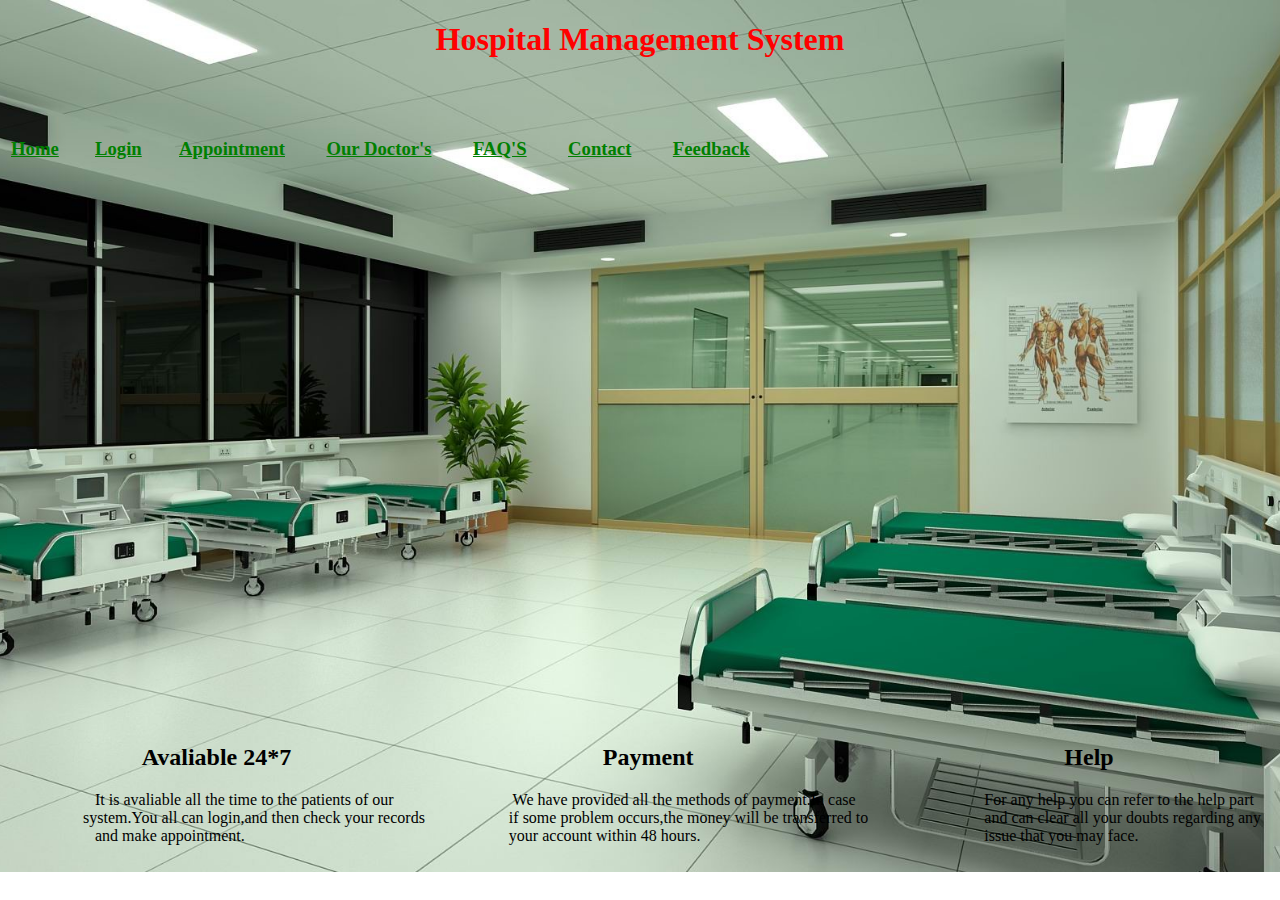
==== index.html @ a59bf1f0 "save" ====
﻿<!DOCTYPE html>
<html>
<head>
    <title>Home Page</title>
    <style>
        h1 {
            text-align: center;
            color: red;
            font-size: xx-large;
        }

        a:link {
            color: green;
        }

        a:visited {
            color: green;
        }

        a:hover {
            color: red;
        }

        a:active {
            color: yellow;
        }
    </style>
</head>
<body>
    <style>
        body {
            background-image: url('693812-vertical-hospital-wallpapers-1920x1080-for-4k-monitor.jpg');
            height: 100%;
            background-position: center;
            background-repeat: no-repeat;
            background-size: cover;
        }
    </style>
    <h1>Hospital Management System</h1>
    <table>
        <tr>
            <td><h3><a href="index.html">Home</a></h3>&nbsp;&nbsp;&nbsp;&nbsp;&emsp;&emsp;&emsp;&emsp;</td>&emsp;&emsp;
            <td><h3><a href="3.html">Login</a></h3>&nbsp;&nbsp;&nbsp;&nbsp;&emsp;&emsp;&emsp;&emsp;</td>&emsp;&emsp;
            <td><h3><a href="#">Appointment</a>&emsp;&emsp;</h3>&nbsp;&nbsp;&emsp;&emsp;&emsp;&emsp;&emsp;&emsp;</td>&emsp;&emsp;
            <td><h3><a href="#">Our Doctor's</a>&emsp;&emsp;</h3>&emsp;&emsp;&nbsp;&nbsp;&emsp;</td>&emsp;&emsp;
            <td><h3><a href="2.html">FAQ'S</a>&emsp;&emsp;</h3>&nbsp;&nbsp;&emsp;&emsp;&emsp;&emsp;</td>&emsp;&emsp;
            <td><h3><a href="#">Contact</a>&emsp;&emsp;</h3>&nbsp;&nbsp;&emsp;&emsp;&emsp;&emsp;</td>&emsp;&emsp;
            <td>&emsp;<h3><a href="4.html">Feedback</a></h3><br>&nbsp;&nbsp;&emsp;&emsp;&emsp;&emsp;</td>&emsp;&emsp;
        </tr>
    </table><br><br><br><br><br><br><br><br><br><br><br><br><br><br><br><br><br><br><br><br><br><br><br><br><br><br><br><br>
    <table>
        <tr>
            <td>
                <div>
                    <h2> &emsp; &emsp;&emsp;&emsp;&emsp; Avaliable 24*7</h2>
                    <p>
                        &emsp; &emsp;&emsp;&emsp;&emsp;It is avaliable all the time to the patients of our <br>
                        &emsp; &emsp; &emsp;&emsp;system.You all can login,and then check your records <br>
                        &emsp; &emsp;&emsp;&emsp;&emsp;and make appointment.
                    </p>
                </div>
            </td>
            <td>
                <div>
                    <h2>&emsp;&emsp;&emsp;&emsp;&emsp;&emsp;&emsp; Payment</h2>
                    <p>
                        &emsp;&emsp;&emsp;&emsp;&emsp; We have provided all the methods of payment.In case<br>
                        &emsp;&emsp;&emsp;&emsp;&emsp;if some problem occurs,the money will be transferred to<br>
                        &emsp;&emsp;&emsp;&emsp;&emsp;your account within 48 hours.
                    </p>
                </div>
            </td>
            <td>
                <div>
                    <h2>&emsp;&emsp;&emsp;&emsp;&emsp;&emsp;&emsp;&emsp;Help</h2>
                    <p>
                        &emsp;&emsp;&emsp;&emsp;&emsp;&emsp;&emsp;For any help you can refer to the help part<br>
                        &emsp;&emsp;&emsp;&emsp;&emsp;&emsp;&emsp;and can clear all your doubts regarding any<br>
                        &emsp;&emsp;&emsp;&emsp;&emsp;&emsp;&emsp;issue that you may face.
                    </p>
                </div>
            </td>
        </tr>
    </table>
</body>

</html>
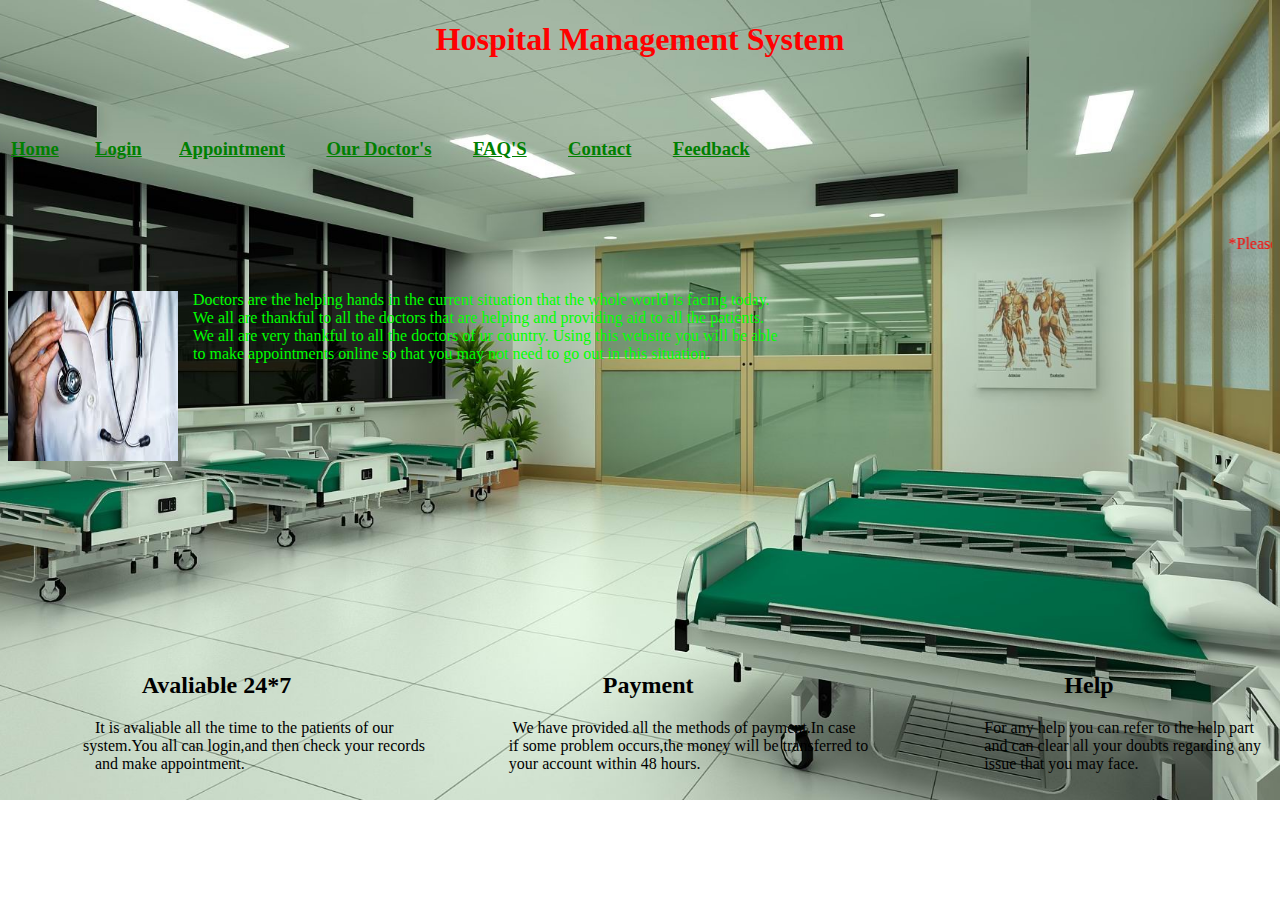
==== commit 2050d4ea: "Applied Css" ====
--- a/index.html
+++ b/index.html
@@ -1,5 +1,6 @@
 ﻿<!DOCTYPE html>
 <html>
+<meta name="viewport" content="width=device-width, initial-scale=1.0" />
 <head>
     <title>Home Page</title>
     <style>
@@ -24,30 +25,57 @@
         a:active {
             color: yellow;
         }
+
+        img {
+            float: left;
+        }
+
+        color {
+            color: #00ff00;
+        }
+
+        color1 {
+            color: red;
+        }
     </style>
 </head>
 <body>
-    <style>
-        body {
-            background-image: url('693812-vertical-hospital-wallpapers-1920x1080-for-4k-monitor.jpg');
-            height: 100%;
-            background-position: center;
-            background-repeat: no-repeat;
-            background-size: cover;
-        }
-    </style>
-    <h1>Hospital Management System</h1>
-    <table>
-        <tr>
-            <td><h3><a href="index.html">Home</a></h3>&nbsp;&nbsp;&nbsp;&nbsp;&emsp;&emsp;&emsp;&emsp;</td>&emsp;&emsp;
-            <td><h3><a href="3.html">Login</a></h3>&nbsp;&nbsp;&nbsp;&nbsp;&emsp;&emsp;&emsp;&emsp;</td>&emsp;&emsp;
-            <td><h3><a href="#">Appointment</a>&emsp;&emsp;</h3>&nbsp;&nbsp;&emsp;&emsp;&emsp;&emsp;&emsp;&emsp;</td>&emsp;&emsp;
-            <td><h3><a href="#">Our Doctor's</a>&emsp;&emsp;</h3>&emsp;&emsp;&nbsp;&nbsp;&emsp;</td>&emsp;&emsp;
-            <td><h3><a href="2.html">FAQ'S</a>&emsp;&emsp;</h3>&nbsp;&nbsp;&emsp;&emsp;&emsp;&emsp;</td>&emsp;&emsp;
-            <td><h3><a href="#">Contact</a>&emsp;&emsp;</h3>&nbsp;&nbsp;&emsp;&emsp;&emsp;&emsp;</td>&emsp;&emsp;
-            <td>&emsp;<h3><a href="4.html">Feedback</a></h3><br>&nbsp;&nbsp;&emsp;&emsp;&emsp;&emsp;</td>&emsp;&emsp;
-        </tr>
-    </table><br><br><br><br><br><br><br><br><br><br><br><br><br><br><br><br><br><br><br><br><br><br><br><br><br><br><br><br>
+        <style>
+            body {
+                background-image: url('693812-vertical-hospital-wallpapers-1920x1080-for-4k-monitor.jpg');
+                height: 100%;
+                background-position: center;
+                background-repeat: no-repeat;
+                background-size: cover;
+            }
+        </style>
+        <h1>Hospital Management System</h1>
+        <table>
+            <tr>
+                <td><h3><a href="index.html">Home</a></h3>&nbsp;&nbsp;&nbsp;&nbsp;&emsp;&emsp;&emsp;&emsp;</td>&emsp;&emsp;
+                <td><h3><a href="3.html">Login</a></h3>&nbsp;&nbsp;&nbsp;&nbsp;&emsp;&emsp;&emsp;&emsp;</td>&emsp;&emsp;
+                <td><h3><a href="#">Appointment</a>&emsp;&emsp;</h3>&nbsp;&nbsp;&emsp;&emsp;&emsp;&emsp;&emsp;&emsp;</td>&emsp;&emsp;
+                <td><h3><a href="#">Our Doctor's</a>&emsp;&emsp;</h3>&emsp;&emsp;&nbsp;&nbsp;&emsp;</td>&emsp;&emsp;
+                <td><h3><a href="2.html">FAQ'S</a>&emsp;&emsp;</h3>&nbsp;&nbsp;&emsp;&emsp;&emsp;&emsp;</td>&emsp;&emsp;
+                <td><h3><a href="#">Contact</a>&emsp;&emsp;</h3>&nbsp;&nbsp;&emsp;&emsp;&emsp;&emsp;</td>&emsp;&emsp;
+                <td>&emsp;<h3><a href="4.html">Feedback</a></h3><br>&nbsp;&nbsp;&emsp;&emsp;&emsp;&emsp;</td>&emsp;&emsp;
+            </tr>
+        </table><br>
+        <marquee>
+            <color1>
+                *Please stay in the house till everything gets normal.If you have very important work to do then and then only go out with wearing mask properly*
+            </color1>
+        </marquee>
+        <br><br>
+        <p>
+            <img src="download.jpg" alt="Doctor" style="width:170px; height:170px; margin-right:15px;" />
+            <color>
+                Doctors are the helping hands in the current situation that the whole world is facing today.<br>We all are thankful to all
+                the doctors that are helping and providing aid to all the patients.<br>We all are very thankful to all the doctors of ur country. Using this
+                website you will be able <br>to make appointments online so that you may not need to go out in this situation.
+            </color>
+            </p>
+        <br><br><br><br><br><br><br><br><br><br><br><br><br><br><br>
     <table>
         <tr>
             <td>
@@ -82,6 +110,7 @@
             </td>
         </tr>
     </table>
+
 </body>
 
 </html>
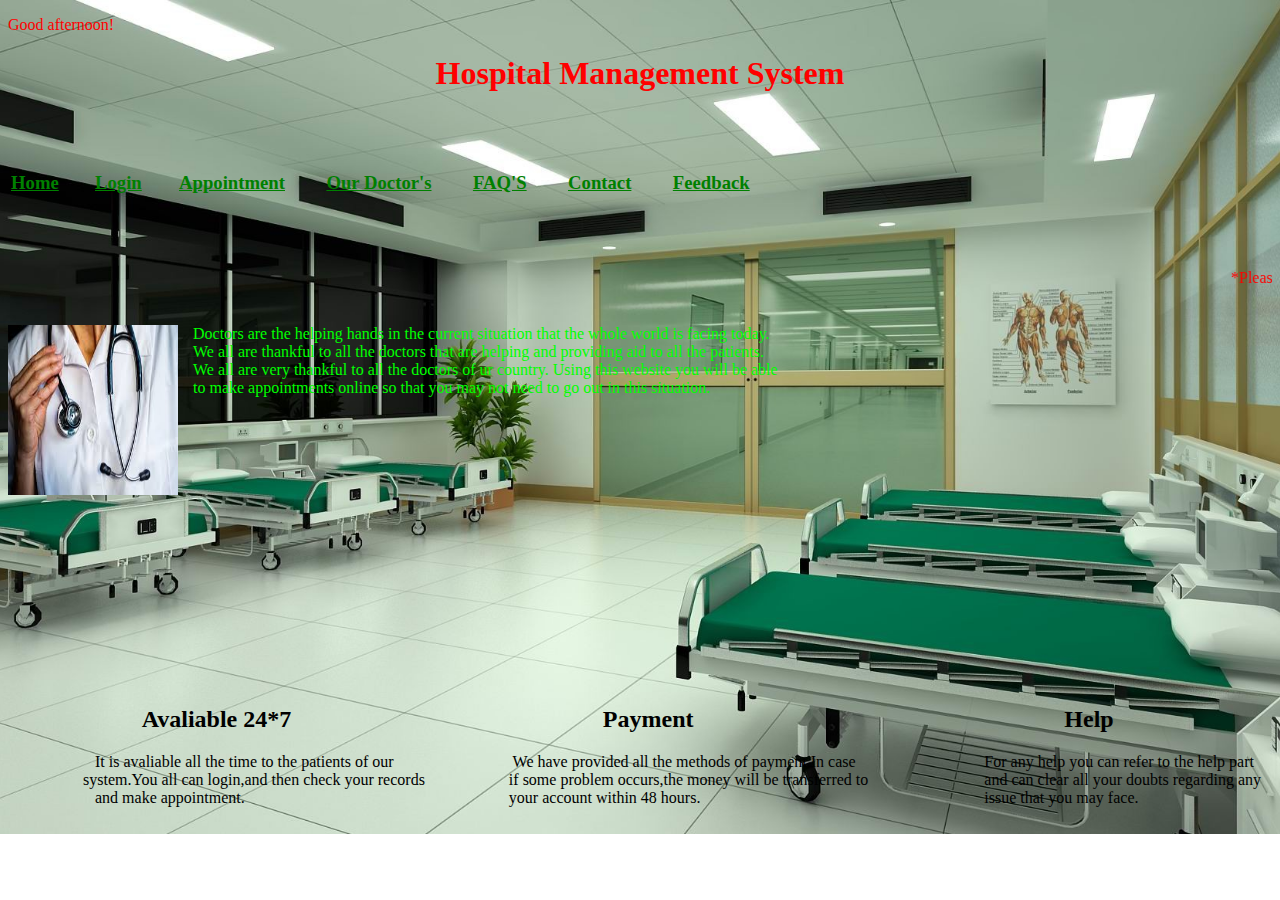
==== commit f643d1a4: "Javascript" ====
--- a/index.html
+++ b/index.html
@@ -37,45 +37,82 @@
         color1 {
             color: red;
         }
+
     </style>
 </head>
 <body>
-        <style>
-            body {
-                background-image: url('693812-vertical-hospital-wallpapers-1920x1080-for-4k-monitor.jpg');
-                height: 100%;
-                background-position: center;
-                background-repeat: no-repeat;
-                background-size: cover;
-            }
-        </style>
-        <h1>Hospital Management System</h1>
-        <table>
-            <tr>
-                <td><h3><a href="index.html">Home</a></h3>&nbsp;&nbsp;&nbsp;&nbsp;&emsp;&emsp;&emsp;&emsp;</td>&emsp;&emsp;
-                <td><h3><a href="3.html">Login</a></h3>&nbsp;&nbsp;&nbsp;&nbsp;&emsp;&emsp;&emsp;&emsp;</td>&emsp;&emsp;
-                <td><h3><a href="#">Appointment</a>&emsp;&emsp;</h3>&nbsp;&nbsp;&emsp;&emsp;&emsp;&emsp;&emsp;&emsp;</td>&emsp;&emsp;
-                <td><h3><a href="#">Our Doctor's</a>&emsp;&emsp;</h3>&emsp;&emsp;&nbsp;&nbsp;&emsp;</td>&emsp;&emsp;
-                <td><h3><a href="2.html">FAQ'S</a>&emsp;&emsp;</h3>&nbsp;&nbsp;&emsp;&emsp;&emsp;&emsp;</td>&emsp;&emsp;
-                <td><h3><a href="#">Contact</a>&emsp;&emsp;</h3>&nbsp;&nbsp;&emsp;&emsp;&emsp;&emsp;</td>&emsp;&emsp;
-                <td>&emsp;<h3><a href="4.html">Feedback</a></h3><br>&nbsp;&nbsp;&emsp;&emsp;&emsp;&emsp;</td>&emsp;&emsp;
-            </tr>
-        </table><br>
-        <marquee>
-            <color1>
-                *Please stay in the house till everything gets normal.If you have very important work to do then and then only go out with wearing mask properly*
-            </color1>
-        </marquee>
-        <br><br>
-        <p>
-            <img src="download.jpg" alt="Doctor" style="width:170px; height:170px; margin-right:15px;" />
-            <color>
-                Doctors are the helping hands in the current situation that the whole world is facing today.<br>We all are thankful to all
-                the doctors that are helping and providing aid to all the patients.<br>We all are very thankful to all the doctors of ur country. Using this
-                website you will be able <br>to make appointments online so that you may not need to go out in this situation.
-            </color>
-            </p>
-        <br><br><br><br><br><br><br><br><br><br><br><br><br><br><br>
+    <p id="col-1" style="color:red"></p>
+    <p id="clock" style="color:red"></p>
+
+    <script>  
+        var today = new Date();
+        var hourNow = today.getHours();
+        var greeting;
+        if (hourNow < 12) {
+            greeting = "Good Morning";
+            icon = "coffee";
+        }
+        else if (hourNow < 20) {
+            greeting = 'Good afternoon!';
+            icon = "sun-o";
+        }
+        else if (hourNow < 24) {
+            greeting = "Good evening"
+            icon = "moon-o";
+        }
+        else {
+            greeting = "Welcome";
+        }
+
+        alert(document.getElementById("col-1").innerHTML = greeting);
+
+
+
+        var myVar = setInterval(myTimer, 1000);
+
+        function myTimer() {
+            var d = new Date();
+            document.getElementById("clock").innerHTML = d.toLocaleTimeString();
+        }
+
+    </script>
+
+    <style>
+        body {
+            background-image: url('693812-vertical-hospital-wallpapers-1920x1080-for-4k-monitor.jpg');
+            height: 100%;
+            background-position: center;
+            background-repeat: no-repeat;
+            background-size: cover;
+        }
+    </style>
+    <h1>Hospital Management System</h1>
+    <table>
+        <tr>
+            <td><h3><a href="index.html">Home</a></h3>&nbsp;&nbsp;&nbsp;&nbsp;&emsp;&emsp;&emsp;&emsp;</td>&emsp;&emsp;
+            <td><h3><a href="3.html">Login</a></h3>&nbsp;&nbsp;&nbsp;&nbsp;&emsp;&emsp;&emsp;&emsp;</td>&emsp;&emsp;
+            <td><h3><a href="#">Appointment</a>&emsp;&emsp;</h3>&nbsp;&nbsp;&emsp;&emsp;&emsp;&emsp;&emsp;&emsp;</td>&emsp;&emsp;
+            <td><h3><a href="#">Our Doctor's</a>&emsp;&emsp;</h3>&emsp;&emsp;&nbsp;&nbsp;&emsp;</td>&emsp;&emsp;
+            <td><h3><a href="2.html">FAQ'S</a>&emsp;&emsp;</h3>&nbsp;&nbsp;&emsp;&emsp;&emsp;&emsp;</td>&emsp;&emsp;
+            <td><h3><a href="#">Contact</a>&emsp;&emsp;</h3>&nbsp;&nbsp;&emsp;&emsp;&emsp;&emsp;</td>&emsp;&emsp;
+            <td>&emsp;<h3><a href="4.html">Feedback</a></h3><br>&nbsp;&nbsp;&emsp;&emsp;&emsp;&emsp;</td>&emsp;&emsp;
+        </tr>
+    </table><br>
+    <marquee>
+        <color1>
+            *Please stay in the house till everything gets normal.If you have very important work to do then and then only go out with wearing mask properly*
+        </color1>
+    </marquee>
+    <br><br>
+    <p>
+        <img src="download.jpg" alt="Doctor" style="width:170px; height:170px; margin-right:15px;" />
+        <color>
+            Doctors are the helping hands in the current situation that the whole world is facing today.<br>We all are thankful to all
+            the doctors that are helping and providing aid to all the patients.<br>We all are very thankful to all the doctors of ur country. Using this
+            website you will be able <br>to make appointments online so that you may not need to go out in this situation.
+        </color>
+    </p>
+    <br><br><br><br><br><br><br><br><br><br><br><br><br><br><br>
     <table>
         <tr>
             <td>
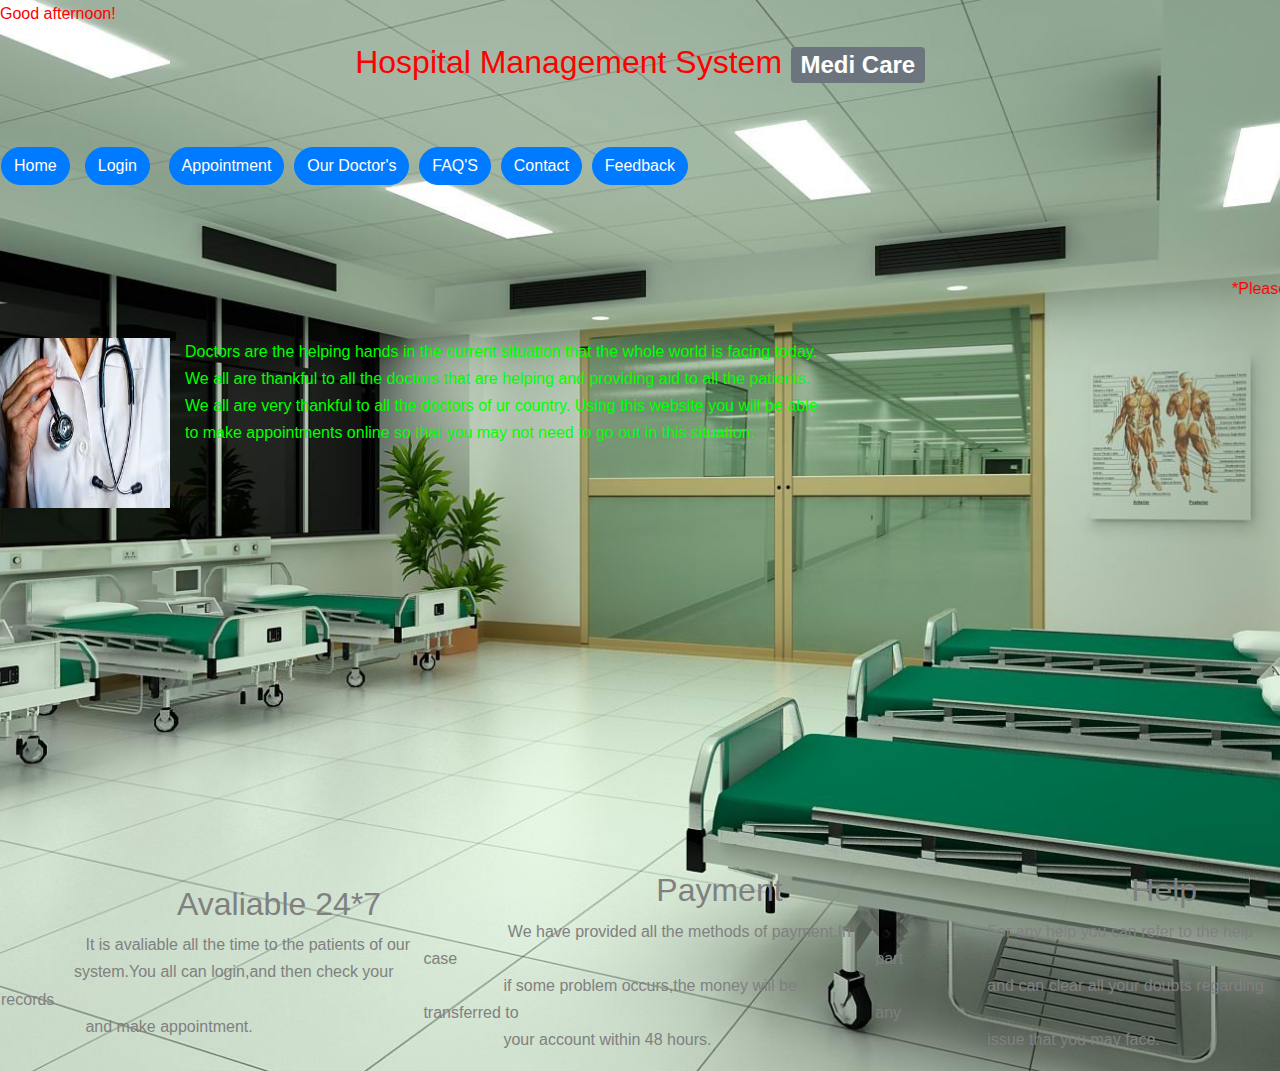
==== commit de9fae0f: "bootstrap" ====
--- a/index.html
+++ b/index.html
@@ -1,7 +1,10 @@
 ﻿<!DOCTYPE html>
 <html>
-<meta name="viewport" content="width=device-width, initial-scale=1.0" />
 <head>
+    <meta charset="utf-8" />
+    <meta name="viewport" content="width=device-width" , initial-scale="1.0" />
+    <link rel="stylesheet" href="css/bootstrap.min.css" />
+    <link rel="stylesheet" href="css/style.css" />
     <title>Home Page</title>
     <style>
         h1 {
@@ -11,11 +14,11 @@
         }
 
         a:link {
-            color: green;
+            color: white;
         }
 
         a:visited {
-            color: green;
+            color: white;
         }
 
         a:hover {
@@ -37,7 +40,6 @@
         color1 {
             color: red;
         }
-
     </style>
 </head>
 <body>
@@ -86,16 +88,18 @@
             background-size: cover;
         }
     </style>
-    <h1>Hospital Management System</h1>
+    <h1>
+        Hospital Management System <span class="badge badge-secondary">Medi Care</span>
+    </h1>
     <table>
         <tr>
-            <td><h3><a href="index.html">Home</a></h3>&nbsp;&nbsp;&nbsp;&nbsp;&emsp;&emsp;&emsp;&emsp;</td>&emsp;&emsp;
-            <td><h3><a href="3.html">Login</a></h3>&nbsp;&nbsp;&nbsp;&nbsp;&emsp;&emsp;&emsp;&emsp;</td>&emsp;&emsp;
-            <td><h3><a href="#">Appointment</a>&emsp;&emsp;</h3>&nbsp;&nbsp;&emsp;&emsp;&emsp;&emsp;&emsp;&emsp;</td>&emsp;&emsp;
-            <td><h3><a href="#">Our Doctor's</a>&emsp;&emsp;</h3>&emsp;&emsp;&nbsp;&nbsp;&emsp;</td>&emsp;&emsp;
-            <td><h3><a href="2.html">FAQ'S</a>&emsp;&emsp;</h3>&nbsp;&nbsp;&emsp;&emsp;&emsp;&emsp;</td>&emsp;&emsp;
-            <td><h3><a href="#">Contact</a>&emsp;&emsp;</h3>&nbsp;&nbsp;&emsp;&emsp;&emsp;&emsp;</td>&emsp;&emsp;
-            <td>&emsp;<h3><a href="4.html">Feedback</a></h3><br>&nbsp;&nbsp;&emsp;&emsp;&emsp;&emsp;</td>&emsp;&emsp;
+            <td><h3><a class="btn btn-primary" href="index.html" role="button">Home</a></h3>&nbsp;&nbsp;&nbsp;&nbsp;&emsp;&emsp;&emsp;&emsp;</td>&emsp;
+            <td><h3><a class="btn btn-primary" href="3.html" role="button">Login</a></h3>&nbsp;&nbsp;&nbsp;&nbsp;&emsp;&emsp;&emsp;&emsp;</td>&emsp;
+            <td><h3><a class="btn btn-primary" href="#" role="button">Appointment</a>&nbsp;</h3>&nbsp;&nbsp;&emsp;&emsp;&emsp;&emsp;&emsp;&emsp;</td>&emsp;
+            <td><h3><a class="btn btn-primary" href="#" role="button">Our Doctor's</a>&nbsp;</h3>&emsp;&emsp;&nbsp;&nbsp;&emsp;</td>&emsp;
+            <td><h3><a class="btn btn-primary" href="2.html" role="button">FAQ'S</a>&nbsp;</h3>&nbsp;&nbsp;&emsp;&emsp;&emsp;&emsp;</td>&emsp;
+            <td><h3><a class="btn btn-primary" href="#" role="button">Contact</a>&nbsp;</h3>&nbsp;&nbsp;&emsp;&emsp;&emsp;&emsp;</td>&emsp;
+            <td>&emsp;<h3><a class="btn btn-primary" href="4.html" role="button">Feedback</a></h3><br>&nbsp;&nbsp;&emsp;&emsp;&emsp;&emsp;</td>&emsp;
         </tr>
     </table><br>
     <marquee>
--- a/css/style.css
+++ b/css/style.css
@@ -0,0 +1,2 @@
+body{line-height:1.7;color:gray;font-weight:400;font-size:1rem;background:#FFFFFF}::-moz-selection{background:#000;color:#fff}::selection{background:#000;color:#fff}a{-webkit-transition:.3s all ease;-o-transition:.3s all ease;transition:.3s all ease}a:hover{text-decoration:none}.h1,.h2,.h3,.h4,.h5,h1,h2,h3,h4,h5{font-family:"Oswald", arial, sans-serif}.border-2{border-width:2px}.text-black{color:#000!important}.bg-black{background:#000!important}.color-black-opacity-5{color:rgba(0, 0, 0, 0.5)}.color-white-opacity-5{color:rgba(255, 255, 255, 0.5)}.site-wrap:before{display:none;-webkit-transition:.3s all ease-in-out;-o-transition:.3s all ease-in-out;transition:.3s all ease-in-out;background:rgba(0, 0, 0, 0.6);content:"";position:absolute;z-index:2000;top:0;left:0;right:0;bottom:0;opacity:0;visibility:hidden}.offcanvas-menu .site-wrap{height:100%;width:100%;z-index:2}.offcanvas-menu .site-wrap:before{opacity:1;visibility:visible}.btn{border-radius:30px}.btn:active,.btn:focus,.btn:hover{outline:none;-webkit-box-shadow:none!important;box-shadow:none!important}.btn.btn-black{color:#fff;background-color:#000}.btn.btn-black:hover{color:#000;background-color:#fff}.btn.btn-outline-white{border:2px solid #fff}.btn.btn-outline-white:hover{background:#fff;color:#df0e62!important}.btn.btn-md{padding:15px 30px;font-size:14px;font-weight:bold;text-transform:uppercase;letter-spacing:.1em}.line-height-1{line-height:1!important}.bg-black{background:#000}.form-control{border:none;border-bottom:2px solid gray;border-radius:0;background:none;color:#fff;padding-left:0;padding-right:0}.form-control:active,.form-control:focus{color:#fff;background:none;-webkit-box-shadow:none;box-shadow:none;outline:none;border-color:#fff}.site-section{padding:2.5em 0}@media (min-width:768px){.site-section{padding:5em 0}}.site-section.site-section-sm{padding:4em 0}.site-section-heading{padding-bottom:20px;margin-bottom:50px;position:relative;font-size:2.5rem}@media (min-width:768px){.site-section-heading{font-size:4rem}}.site-section-heading:after{content:"";left:0%;bottom:0;position:absolute;width:100px;height:3px;background:#df0e62}.site-section-heading.text-center:after{content:"";-webkit-transform:translateX(-50%);-ms-transform:translateX(-50%);transform:translateX(-50%);content:"";left:50%;bottom:0;position:absolute;width:100px;height:3px;background:#df0e62}.border-top{border-top:1px solid #edf0f5!important}.site-footer{padding:4em 0;background:#333333}@media (min-width:768px){.site-footer{padding:8em 0}}.site-footer .border-top{border-top:1px solid rgba(255, 255, 255, 0.1)!important}.site-footer p{color:#737373}.site-footer h2,.site-footer h3,.site-footer h4,.site-footer h5{color:#fff}.site-footer a{color:#999999}.site-footer a:hover{color:white}.site-footer ul li{margin-bottom:10px}.site-footer .footer-heading{font-size:16px;color:#fff}.bg-text-line{display:inline;background:#000;-webkit-box-shadow:20px 0 0 #000, -20px 0 0 #000;box-shadow:20px 0 0 #000, -20px 0 0 #000}.text-white-opacity-05{color:rgba(255, 255, 255, 0.5)}.text-black-opacity-05{color:rgba(0, 0, 0, 0.5)}.hover-bg-enlarge{overflow:hidden;position:relative}@media (max-width:991.98px){.hover-bg-enlarge{height:auto!important}}.hover-bg-enlarge>div{-webkit-transform:scale(1);-ms-transform:scale(1);transform:scale(1);-webkit-transition:.8s all ease-in-out;-o-transition:.8s all ease-in-out;transition:.8s all ease-in-out}.hover-bg-enlarge:active>div,.hover-bg-enlarge:focus>div,.hover-bg-enlarge:hover>div{-webkit-transform:scale(1.2);-ms-transform:scale(1.2);transform:scale(1.2)}@media (max-width:991.98px){.hover-bg-enlarge .bg-image-md-height{height:300px!important}}.bg-image{background-size:cover;background-position:center center;background-repeat:no-repeat;background-attachment:fixed}.bg-image.overlay{position:relative}.bg-image.overlay:after{position:absolute;content:"";top:0;left:0;right:0;bottom:0;z-index:0;width:100%;background:rgba(0, 0, 0, 0.7)}.bg-image>.container{position:relative;z-index:1}@media (max-width:991.98px){.img-md-fluid{max-width:100%}}@media (max-width:991.98px){.display-1,.display-3{font-size:3rem}}.play-single-big{width:90px;height:90px;display:inline-block;border:2px solid #fff;color:#fff!important;border-radius:50%;position:relative;-webkit-transition:.3s all ease-in-out;-o-transition:.3s all ease-in-out;transition:.3s all ease-in-out}.play-single-big>span{font-size:50px;position:absolute;top:50%;left:50%;-webkit-transform:translate(-40%, -50%);-ms-transform:translate(-40%, -50%);transform:translate(-40%, -50%)}.play-single-big:hover{width:120px;height:120px}.overlap-to-top{margin-top:-150px}.ul-check{margin-bottom:50px}.ul-check li{position:relative;padding-left:35px;margin-bottom:15px;line-height:1.5}.ul-check li:before{left:0;font-size:20px;top:-.3rem;font-family:"icomoon";content:"\e5ca";position:absolute}.ul-check.white li:before{color:#fff}.ul-check.success li:before{color:#8bc34a}.ul-check.primary li:before{color:#df0e62}.select-wrap,.wrap-icon{position:relative}.select-wrap .icon,.wrap-icon .icon{position:absolute;right:10px;top:50%;-webkit-transform:translateY(-50%);-ms-transform:translateY(-50%);transform:translateY(-50%);font-size:22px}.select-wrap select,.wrap-icon select{-webkit-appearance:none;-moz-appearance:none;appearance:none;width:100%}.top-bar{border-bottom:1px solid #e9ecef!important}.site-navbar{margin-bottom:0px;z-index:1999;position:relative;width:100%}.site-navbar.transparent{background:transparent}.site-navbar.absolute{position:absolute;top:0;left:0;width:100%}.site-navbar .site-logo{position:relative;left:0;top:-5px}.site-navbar .site-navigation.border-bottom{border-bottom:1px solid #f3f3f4!important}.site-navbar .site-navigation .site-menu{margin-bottom:0}.site-navbar .site-navigation .site-menu .active>a{color:#df0e62;display:inline-block;padding:5px 20px}.site-navbar .site-navigation .site-menu a{text-decoration:none!important;display:inline-block}.site-navbar .site-navigation .site-menu>li{display:inline-block}.site-navbar .site-navigation .site-menu>li>a{padding:5px 10px;color:#fff;display:inline-block;text-decoration:none!important}.site-navbar .site-navigation .site-menu>li>a:hover{color:#df0e62}.site-navbar .site-navigation .site-menu .has-children{position:relative}.site-navbar .site-navigation .site-menu .has-children>a{position:relative;padding-right:20px}.site-navbar .site-navigation .site-menu .has-children>a:before{position:absolute;content:"\e313";font-size:16px;top:50%;right:0;-webkit-transform:translateY(-50%);-ms-transform:translateY(-50%);transform:translateY(-50%);font-family:'icomoon'}.site-navbar .site-navigation .site-menu .has-children .dropdown{visibility:hidden;opacity:0;top:100%;position:absolute;text-align:left;border-top:2px solid #df0e62;-webkit-box-shadow:0 2px 10px -2px rgba(0, 0, 0, 0.1);box-shadow:0 2px 10px -2px rgba(0, 0, 0, 0.1);border-left:1px solid #edf0f5;border-right:1px solid #edf0f5;border-bottom:1px solid #edf0f5;padding:0px 0;margin-top:20px;margin-left:0px;background:#fff;-webkit-transition:0.2s 0s;-o-transition:0.2s 0s;transition:0.2s 0s}.site-navbar .site-navigation .site-menu .has-children .dropdown.arrow-top{position:absolute}.site-navbar .site-navigation .site-menu .has-children .dropdown.arrow-top:before{bottom:100%;left:20%;border:solid transparent;content:" ";height:0;width:0;position:absolute;pointer-events:none}.site-navbar .site-navigation .site-menu .has-children .dropdown.arrow-top:before{border-color:rgba(136, 183, 213, 0);border-bottom-color:#fff;border-width:10px;margin-left:-10px}.site-navbar .site-navigation .site-menu .has-children .dropdown a{text-transform:none;letter-spacing:normal;-webkit-transition:0s all;-o-transition:0s all;transition:0s all;color:#343a40}.site-navbar .site-navigation .site-menu .has-children .dropdown .active>a{color:#df0e62!important}.site-navbar .site-navigation .site-menu .has-children .dropdown>li{list-style:none;padding:0;margin:0;min-width:200px}.site-navbar .site-navigation .site-menu .has-children .dropdown>li>a{padding:9px 20px;display:block}.site-navbar .site-navigation .site-menu .has-children .dropdown>li>a:hover{background:#f4f5f9;color:#25262a}.site-navbar .site-navigation .site-menu .has-children .dropdown>li.has-children>a:before{content:"\e315";right:20px}.site-navbar .site-navigation .site-menu .has-children .dropdown>li.has-children>.dropdown,.site-navbar .site-navigation .site-menu .has-children .dropdown>li.has-children>ul{left:100%;top:0}.site-navbar .site-navigation .site-menu .has-children .dropdown>li.has-children:active>a,.site-navbar .site-navigation .site-menu .has-children .dropdown>li.has-children:focus>a,.site-navbar .site-navigation .site-menu .has-children .dropdown>li.has-children:hover>a{background:#f4f5f9;color:#25262a}.site-navbar .site-navigation .site-menu .has-children:active>a,.site-navbar .site-navigation .site-menu .has-children:focus>a,.site-navbar .site-navigation .site-menu .has-children:hover>a{color:#df0e62}.site-navbar .site-navigation .site-menu .has-children:active,.site-navbar .site-navigation .site-menu .has-children:focus,.site-navbar .site-navigation .site-menu .has-children:hover{cursor:pointer}.site-navbar .site-navigation .site-menu .has-children:active>.dropdown,.site-navbar .site-navigation .site-menu .has-children:focus>.dropdown,.site-navbar .site-navigation .site-menu .has-children:hover>.dropdown{-webkit-transition-delay:0s;-o-transition-delay:0s;transition-delay:0s;margin-top:0px;visibility:visible;opacity:1}.site-mobile-menu{width:300px;position:fixed;right:0;z-index:2000;padding-top:20px;background:#fff;height:calc(100vh);-webkit-transform:translateX(110%);-ms-transform:translateX(110%);transform:translateX(110%);-webkit-box-shadow:-10px 0 20px -10px rgba(0, 0, 0, 0.1);box-shadow:-10px 0 20px -10px rgba(0, 0, 0, 0.1);-webkit-transition:.3s all ease-in-out;-o-transition:.3s all ease-in-out;transition:.3s all ease-in-out}.site-mobile-menu:before{content:"";position:fixed;left:0;top:0;bottom:0;right:0;width:500%;-webkit-transform:translateX(-100%);-ms-transform:translateX(-100%);transform:translateX(-100%);-webkit-transition:.3s all ease;-o-transition:.3s all ease;transition:.3s all ease;background:rgba(0, 0, 0, 0.4);opacity:0;visibility:hidden}.offcanvas-menu .site-mobile-menu{-webkit-transform:translateX(0%);-ms-transform:translateX(0%);transform:translateX(0%)}.offcanvas-menu .site-mobile-menu:before{opacity:1;visibility:visible}.site-mobile-menu .site-mobile-menu-header{width:100%;float:left;padding-left:20px;padding-right:20px}.site-mobile-menu .site-mobile-menu-header .site-mobile-menu-close{float:right;margin-top:8px}.site-mobile-menu .site-mobile-menu-header .site-mobile-menu-close span{font-size:30px;display:inline-block;padding-left:10px;padding-right:0px;line-height:1;cursor:pointer;-webkit-transition:.3s all ease;-o-transition:.3s all ease;transition:.3s all ease}.site-mobile-menu .site-mobile-menu-header .site-mobile-menu-close span:hover{color:#25262a}.site-mobile-menu .site-mobile-menu-header .site-mobile-menu-logo{float:left;margin-top:10px;margin-left:0px}.site-mobile-menu .site-mobile-menu-header .site-mobile-menu-logo a{display:inline-block;text-transform:uppercase}.site-mobile-menu .site-mobile-menu-header .site-mobile-menu-logo a img{max-width:70px}.site-mobile-menu .site-mobile-menu-header .site-mobile-menu-logo a:hover{text-decoration:none}.site-mobile-menu .site-mobile-menu-body{overflow-y:scroll;-webkit-overflow-scrolling:touch;position:relative;padding:0 20px 20px 20px;height:calc(100vh - 52px);padding-bottom:150px}.site-mobile-menu .site-nav-wrap{padding:0;margin:0;list-style:none;position:relative}.site-mobile-menu .site-nav-wrap a{padding:10px 20px;display:block;position:relative;color:#212529}.site-mobile-menu .site-nav-wrap a.active,.site-mobile-menu .site-nav-wrap a:hover{color:#df0e62}.site-mobile-menu .site-nav-wrap li{position:relative;display:block}.site-mobile-menu .site-nav-wrap li.active>a{color:#df0e62}.site-mobile-menu .site-nav-wrap .arrow-collapse{position:absolute;right:0px;top:10px;z-index:20;width:36px;height:36px;text-align:center;cursor:pointer;border-radius:50%}.site-mobile-menu .site-nav-wrap .arrow-collapse:hover{background:#f8f9fa}.site-mobile-menu .site-nav-wrap .arrow-collapse:before{font-size:12px;z-index:20;font-family:"icomoon";content:"\f078";position:absolute;top:50%;left:50%;-webkit-transform:translate(-50%, -50%) rotate(-180deg);-ms-transform:translate(-50%, -50%) rotate(-180deg);transform:translate(-50%, -50%) rotate(-180deg);-webkit-transition:.3s all ease;-o-transition:.3s all ease;transition:.3s all ease}.site-mobile-menu .site-nav-wrap .arrow-collapse.collapsed:before{-webkit-transform:translate(-50%, -50%);-ms-transform:translate(-50%, -50%);transform:translate(-50%, -50%)}.site-mobile-menu .site-nav-wrap>li{display:block;position:relative;float:left;width:100%}.site-mobile-menu .site-nav-wrap>li>a{padding-left:20px;font-size:20px}.site-mobile-menu .site-nav-wrap>li>ul{padding:0;margin:0;list-style:none}.site-mobile-menu .site-nav-wrap>li>ul>li{display:block}.site-mobile-menu .site-nav-wrap>li>ul>li>a{padding-left:40px;font-size:16px}.site-mobile-menu .site-nav-wrap>li>ul>li>ul{padding:0;margin:0}.site-mobile-menu .site-nav-wrap>li>ul>li>ul>li{display:block}.site-mobile-menu .site-nav-wrap>li>ul>li>ul>li>a{font-size:16px;padding-left:60px}.site-mobile-menu .site-nav-wrap[data-class=social]{float:left;width:100%;margin-top:30px;padding-bottom:5em}.site-mobile-menu .site-nav-wrap[data-class=social]>li{width:auto}.site-mobile-menu .site-nav-wrap[data-class=social]>li:first-child a{padding-left:15px!important}.header-bar{float:left;width:250px;height:100vh;min-height:400px;overflow:auto;background:#000;padding:30px;text-align:left;position:fixed;left:0;top:0}@media (max-width:991.98px){.header-bar{width:100%;position:fixed;z-index:99;float:none;height:70px!important;min-height:70px}}.header-bar .site-logo{margin-bottom:30px}@media (max-width:991.98px){.header-bar .site-logo{margin-right:auto;margin-bottom:0}}.header-bar .site-logo a{font-size:20px;color:#fff;text-transform:uppercase;font-weight:bold}.header-bar .main-menu{margin-right:auto}@media (max-width:991.98px){.header-bar .main-menu{display:none}}.header-bar ul{text-align:left;padding:0;margin:0 0 30px 0}@media (max-width:991.98px){.header-bar ul{display:inline-block;margin-bottom:0}}.header-bar ul li{list-style:none;margin-bottom:5px}@media (max-width:991.98px){.header-bar ul li{display:inline-block}}.header-bar ul li a{display:block;padding:4px 0;color:#fff;text-transform:uppercase;font-size:.8rem}@media (max-width:991.98px){.header-bar ul li a{padding:4px 10px}}.header-bar ul li a.active{color:#df0e62}.header-bar ul li.active a{color:#df0e62}.header-bar ul.social li{display:inline-block}.header-bar ul.social li a{padding:10px}.header-bar ul.social li a:hover{color:#df0e62}.header-bar ul.social li:first-child a{padding-left:0}.main-content{float:right;width:calc(100% - 250px)}@media (max-width:991.98px){.main-content{width:100%;position:relative;float:none}}.main-content .container-fluid{margin-left:0;margin-right:0;padding-left:0;padding-right:0}@media (max-width:991.98px){.main-content .container-fluid{padding-left:15px;padding-right:15px}}.main-content .photos .photo-item{position:relative}.main-content .photos .photo-item:after{position:absolute;content:"";left:0;right:0;bottom:0;top:0;background:rgba(0, 0, 0, 0.6);z-index:1;-webkit-transition:.3s all ease;-o-transition:.3s all ease;transition:.3s all ease;opacity:0;visibility:hidden}.main-content .photos .photo-item .photo-text-more{position:absolute;z-index:3;top:50%;left:50%;width:100%;-webkit-transform:translate(-50%, -50%);-ms-transform:translate(-50%, -50%);transform:translate(-50%, -50%);margin-top:30px;-webkit-transition:.3s all ease;-o-transition:.3s all ease;transition:.3s all ease;opacity:0;visibility:hidden;text-align:center}.main-content .photos .photo-item .photo-text-more .icon{color:#fff;font-size:20px}.main-content .photos .photo-item .photo-text-more .heading{font-size:16px;color:#fff;margin-bottom:0;text-transform:uppercase}.main-content .photos .photo-item .photo-text-more .meta{color:#cccccc;text-transform:uppercase;font-size:12px}.main-content .photos .photo-item img{width:100%;-o-object-fit:cover;object-fit:cover;height:300px;margin-bottom:5px}@media (max-width:575.98px){.main-content .photos .photo-item img{height:200px}}.main-content .photos .photo-item:hover:after{opacity:1;visibility:visible}.main-content .photos .photo-item:hover .photo-text-more{margin-top:0;opacity:1;visibility:visible}.site-mobile-menu .site-mobile-menu-body ul:first-child{margin-bottom:20px!important;float:left}.site-mobile-menu .site-mobile-menu-body .site-nav-wrap+.site-nav-wrap{float:left;display:block;position:relative}.site-mobile-menu .site-mobile-menu-body .site-nav-wrap+.site-nav-wrap li,.site-mobile-menu .site-mobile-menu-body .site-nav-wrap+.site-nav-wrap li a{float:none;width:auto;display:inline}.blog-entry .img-wrap{-webkit-box-flex:0;-ms-flex:0 0 250px;flex:0 0 250px}.blog-entry h2{font-size:24px}.blog-entry h2 a{color:#fff}.blog-entry .meta{color:#737373}.custom-pagination{margin-top:50px;margin-bottom:50px}.custom-pagination a,.custom-pagination span{display:inline-block;width:40px;height:40px;line-height:40px;text-align:center}.custom-pagination a{border-radius:50%}.custom-pagination a:hover{background:#df0e62;color:#fff}.site-section-hero{position:relative}.site-section-hero:before{position:absolute;content:"";left:0;right:0;bottom:0;top:0;background:rgba(0, 0, 0, 0.4);z-index:1}.site-section-hero,.site-section-hero .row{height:100vh;min-height:500px;z-index:2;position:relative}.site-section-hero .heading{font-size:2.5rem}@media (min-width:768px){.site-section-hero .heading{font-size:4rem}}.bg-image{background-size:cover;background-position:top center;background-repeat:no-repeat}.site-section{padding:7em 0}.site-section.darken-bg{background:#1a1a1a;position:relative}.site-section.darken-bg:before{content:"";position:absolute;left:0;top:0;width:100px;height:4px;background:#df0e62}.site-section .heading{text-transform:uppercase;font-size:4rem;margin-bottom:1em}@media (max-width:991.98px){.site-section .heading{font-size:2.5rem}}.block-13,.slide-one-item{position:relative;z-index:1}.block-13 .owl-nav,.slide-one-item .owl-nav{position:relative;position:absolute;bottom:-90px;left:50%;-webkit-transform:translateX(-50%);-ms-transform:translateX(-50%);transform:translateX(-50%)}@media (max-width:991.98px){.block-13 .owl-nav,.slide-one-item .owl-nav{display:none}}.block-13 .owl-nav .owl-next,.block-13 .owl-nav .owl-prev,.slide-one-item .owl-nav .owl-next,.slide-one-item .owl-nav .owl-prev{position:relative;display:inline-block;padding:20px;font-size:30px;color:#000}.block-13 .owl-nav .owl-next.disabled,.block-13 .owl-nav .owl-prev.disabled,.slide-one-item .owl-nav .owl-next.disabled,.slide-one-item .owl-nav .owl-prev.disabled{opacity:.2}.slide-one-item.home-slider .owl-dots{text-align:center}.slide-one-item.home-slider .owl-dots .owl-dot{display:inline-block;margin:4px}.slide-one-item.home-slider .owl-dots .owl-dot span{display:inline-block;width:10px;height:10px;border-radius:50%;background:#333333;-webkit-transition:.3s all ease;-o-transition:.3s all ease;transition:.3s all ease}.slide-one-item.home-slider .owl-dots .owl-dot.active span{background:#df0e62}.slide-one-item.home-slider .owl-nav{position:absolute!important;top:50%!important;bottom:auto!important;width:100%}.slide-one-item.home-slider .owl-prev{left:-40px!important}.slide-one-item.home-slider .owl-next{right:-40px!important}.slide-one-item.home-slider .owl-next,.slide-one-item.home-slider .owl-prev{color:#fff;position:absolute!important;top:50%;padding:0px;height:50px;width:50px;border-radius:50%;-webkit-transform:translateY(-50%);-ms-transform:translateY(-50%);transform:translateY(-50%);background:rgba(255, 255, 255, 0.15);-webkit-transition:.3s all ease-in-out;-o-transition:.3s all ease-in-out;transition:.3s all ease-in-out;line-height:0;text-align:center;font-size:25px}@media (min-width:768px){.slide-one-item.home-slider .owl-next,.slide-one-item.home-slider .owl-prev{font-size:25px}}.slide-one-item.home-slider .owl-next>span,.slide-one-item.home-slider .owl-prev>span{position:absolute;line-height:0;top:50%;left:50%;-webkit-transform:translate(-50%, -50%);-ms-transform:translate(-50%, -50%);transform:translate(-50%, -50%)}.slide-one-item.home-slider .owl-next:focus,.slide-one-item.home-slider .owl-next:hover,.slide-one-item.home-slider .owl-prev:focus,.slide-one-item.home-slider .owl-prev:hover{background:#df0e62}.slide-one-item.home-slider:active .owl-nav,.slide-one-item.home-slider:focus .owl-nav,.slide-one-item.home-slider:hover .owl-nav{opacity:10;visibility:visible}.sidebar-box{margin-bottom:30px;padding:25px;font-size:15px;width:100%;float:left}.sidebar-box :last-child{margin-bottom:0}.sidebar-box h3{font-size:18px;margin-bottom:15px;color:#fff;text-transform:uppercase}.categories li,.sidelink li{position:relative;margin-bottom:10px;padding-bottom:10px;border-bottom:1px dotted #dee2e6;list-style:none}.categories li:last-child,.sidelink li:last-child{margin-bottom:0;border-bottom:none;padding-bottom:0}.categories li a,.sidelink li a{display:block}.categories li a span,.sidelink li a span{position:absolute;right:0;top:0;color:#ccc}.categories li.active a,.sidelink li.active a{color:#000;font-style:italic}.comment-form-wrap{clear:both}.comment-list{padding:0;margin:0}.comment-list .children{padding:50px 0 0 40px;margin:0;float:left;width:100%}.comment-list li{padding:0;margin:0 0 30px 0;float:left;width:100%;clear:both;list-style:none}.comment-list li .vcard{width:80px;float:left}.comment-list li .vcard img{width:50px;border-radius:50%}.comment-list li .comment-body{float:right;width:calc(100% - 80px)}.comment-list li .comment-body h3{font-size:20px;color:#000}.comment-list li .comment-body .meta{text-transform:uppercase;font-size:13px;letter-spacing:.1em;color:#ccc}.comment-list li .comment-body .reply{padding:5px 10px;background:rgba(255, 255, 255, 0.2);color:#fff;text-transform:uppercase;font-size:14px}.comment-list li .comment-body .reply:hover{color:#000;background:white}.search-form .form-group{position:relative}.search-form .form-group input{padding-right:50px}.search-form .icon{position:absolute;top:50%;right:20px;-webkit-transform:translateY(-50%);-ms-transform:translateY(-50%);transform:translateY(-50%)}.post-meta{font-size:13px;text-transform:uppercase;letter-spacing:.2em}.post-meta a{color:#fff;border-bottom:1px solid rgba(255, 255, 255, 0.5)}
+/*# sourceMappingURL=style.css.map */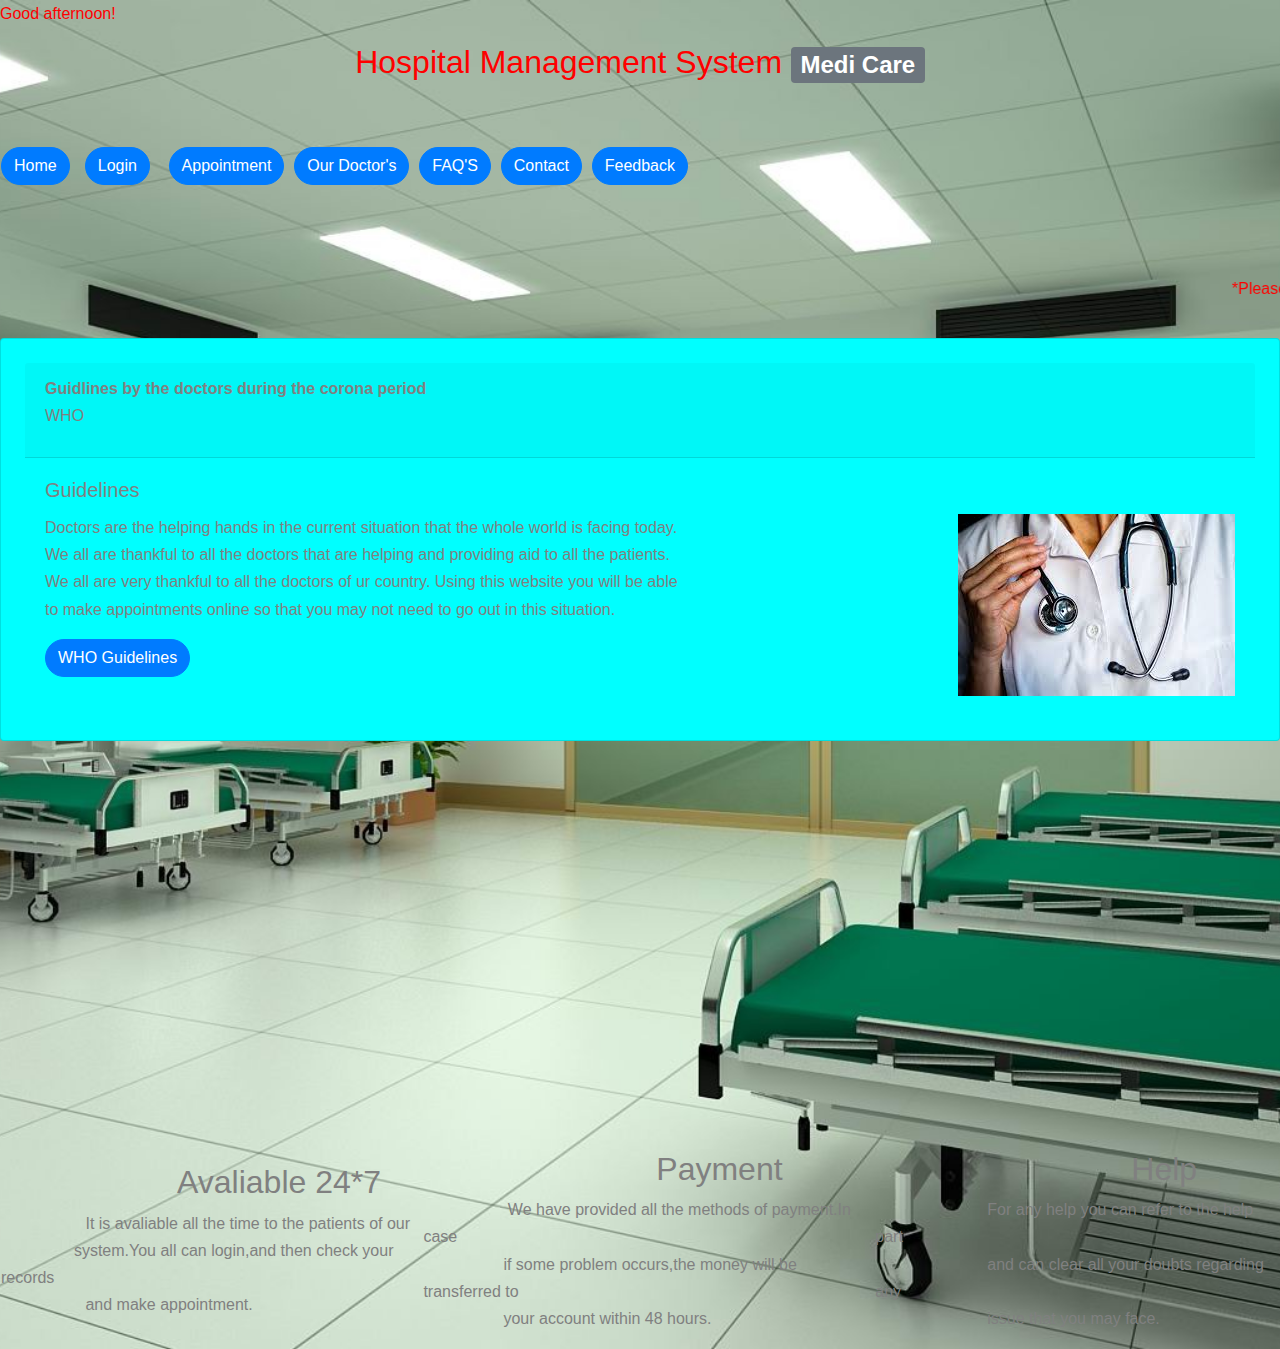
==== commit b329d2ae: "bootstrap done" ====
--- a/index.html
+++ b/index.html
@@ -108,14 +108,26 @@
         </color1>
     </marquee>
     <br><br>
-    <p>
-        <img src="download.jpg" alt="Doctor" style="width:170px; height:170px; margin-right:15px;" />
-        <color>
-            Doctors are the helping hands in the current situation that the whole world is facing today.<br>We all are thankful to all
-            the doctors that are helping and providing aid to all the patients.<br>We all are very thankful to all the doctors of ur country. Using this
-            website you will be able <br>to make appointments online so that you may not need to go out in this situation.
-        </color>
-    </p>
+        <div class="card p-4 w-100" style="background-color:cyan">
+            <div class="card-header">
+                <strong>
+                    Guidlines by the doctors during the corona period
+                </strong>
+                <p>WHO</p>
+            </div>
+            <div class="card-body">
+                <h5 class="card-title">Guidelines</h5>
+                <img src="download.jpg"
+                     style="width: auto; float:right; clear:right"
+                     alt="Guidelines by WHO Doctors">
+                <p class="card-text">
+                    Doctors are the helping hands in the current situation that the whole world is facing today.<br>We all are thankful to all
+                    the doctors that are helping and providing aid to all the patients.<br>We all are very thankful to all the doctors of ur country. Using this
+                    website you will be able <br>to make appointments online so that you may not need to go out in this situation.
+                </p>
+                <a href="https://www.who.int/" class="btn btn-primary">WHO Guidelines</a>
+            </div>
+        </div>
     <br><br><br><br><br><br><br><br><br><br><br><br><br><br><br>
     <table>
         <tr>
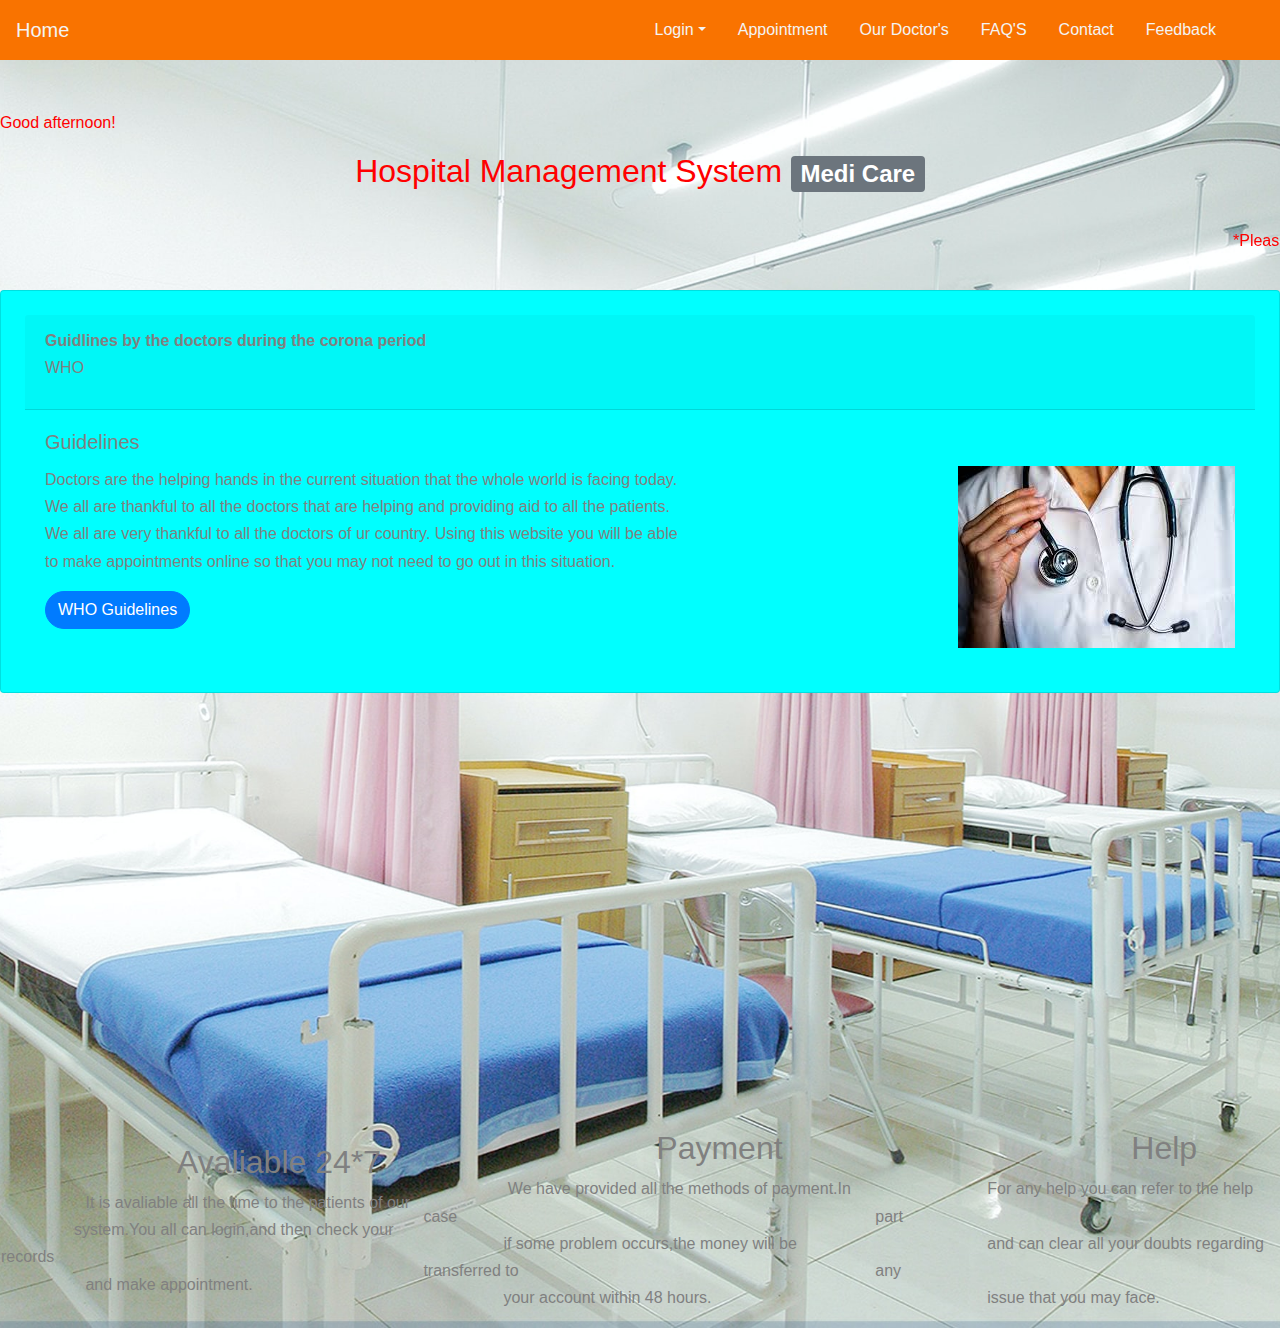
==== commit ae0e20bd: "image" ====
--- a/index.html
+++ b/index.html
@@ -5,30 +5,64 @@
     <meta name="viewport" content="width=device-width" , initial-scale="1.0" />
     <link rel="stylesheet" href="css/bootstrap.min.css" />
     <link rel="stylesheet" href="css/style.css" />
+    <script src="https://ajax.googleapis.com/ajax/libs/jquery/3.5.1/jquery.min.js"></script>
+    <script src="https://cdnjs.cloudflare.com/ajax/libs/popper.js/1.16.0/umd/popper.min.js"></script>
+    <script src="https://maxcdn.bootstrapcdn.com/bootstrap/4.5.2/js/bootstrap.min.js"></script>
     <title>Home Page</title>
     <style>
+        .navbar {
+            background: #F97300;
+        }
+
+        .nav-link, .navbar-brand {
+            color: #f4f4f4;
+            cursor: pointer;
+        }
+
+        .nav-link {
+            margin-right: 1em !important;
+        }
+
+            .nav-link:hover {
+                background: #f4f4f4;
+                color: #f97300;
+            }
+
+        .navbar-collapse {
+            justify-content: flex-end;
+        }
+
+        .navbar-toggler {
+            background: #fff !important;
+        }
+
+        .navbar-brand:hover {
+            background: #f4f4f4;
+            color: #f97300;
+        }
+
+        .bg-dark {
+            background-color: #343a40 !important
+        }
+
+        .bg-primary {
+            background-color: #007bff !important
+        }
+
+        .dropdown-toggle {
+            background: #F97300;
+        }
+
+        .dropdown-item {
+            background: #F97300;
+        }
+
         h1 {
             text-align: center;
             color: red;
             font-size: xx-large;
         }
 
-        a:link {
-            color: white;
-        }
-
-        a:visited {
-            color: white;
-        }
-
-        a:hover {
-            color: red;
-        }
-
-        a:active {
-            color: yellow;
-        }
-
         img {
             float: left;
         }
@@ -43,10 +77,64 @@
     </style>
 </head>
 <body>
+    <style>
+        body {
+            background-image: url('images/hospital.jpg');
+            height: 100%;
+            background-position: center;
+            background-repeat: no-repeat;
+            background-size: cover;
+        }
+    </style>
+    <br /><br /><br /><br />
+                      <nav class="navbar navbar-expand-lg fixed-top ">
+                          <a class="navbar-brand" href="index.html">Home</a>
+                          <button class="navbar-toggler" type="button" data-toggle="collapse" data-target="#navbarSupportedContent" aria-controls="navbarSupportedContent" aria-expanded="false" aria-label="Toggle navigation">
+                              <span class="navbar-toggler-icon"></span>
+                          </button>
+                          <div class="collapse navbar-collapse " id="navbarSupportedContent">
+                              <ul class="navbar-nav mr-4">
+                                  <li class="nav-item dropdown">
+                                      <a class="nav-link dropdown-toggle" href="#" id="navbardrop" data-toggle="dropdown">Login</a>
+                                      <div class="dropdown-menu">
+                                          <a class="nav-link dropdown-toggle" href="5.html" id="navbardrop1" data-toggle="dropdown">Patient</a>
+                                          <div class="dropdown-menu">
+                                              <a class="dropdown-item" href="6.html">New Patient</a>
+                                              <a class="dropdown-item" href="7.html">Existing Patient</a>
+                                          </div>
+                                          <a class="nav-link dropdown-toggle" href="8.html" id="navbardrop2" data-toggle="dropdown">Doctor</a>
+                                          <div class="dropdown-menu">
+                                              <a class="dropdown-item" href="9.html">New Patient</a>
+                                              <a class="dropdown-item" href="10.html">Existing Patient</a>
+                                          </div>
+                                          <a class="nav-link dropdown-toggle" href="#" id="navbardrop2" data-toggle="dropdown">Pharmicist</a>
+                                          <div class="dropdown-menu">
+                                              <a class="dropdown-item" href="#">New Pharmicist</a>
+                                              <a class="dropdown-item" href="#">Existing Pharmicist</a>
+                                          </div>
+                                      </div>
+                                  </li>
+                                  <li class="nav-item">
+                                      <a class="nav-link " data-value="portfolio" href="#">Appointment</a>
+                                  </li>
+                                  <li class="nav-item">
+                                      <a class="nav-link " data-value="blog" href="#">Our Doctor's</a>
+                                  </li>
+                                  <li class="nav-item">
+                                      <a class="nav-link " data-value="team" href="2.html">FAQ'S</a>
+                                  </li>
+                                  <li class="nav-item">
+                                      <a class="nav-link " data-value="contact" href="#">Contact</a>
+                                  </li>
+                                  <li class="nav-item">
+                                      <a class="nav-link " data-value="contact" href="4.html">Feedback</a>
+                                  </li>
+                              </ul>
+                          </div>
+                      </nav>
     <p id="col-1" style="color:red"></p>
     <p id="clock" style="color:red"></p>
-
-    <script>  
+    <script>
         var today = new Date();
         var hourNow = today.getHours();
         var greeting;
@@ -67,68 +155,46 @@
         }
 
         alert(document.getElementById("col-1").innerHTML = greeting);
-
-
-
         var myVar = setInterval(myTimer, 1000);
-
         function myTimer() {
             var d = new Date();
             document.getElementById("clock").innerHTML = d.toLocaleTimeString();
         }
-
     </script>
-
-    <style>
-        body {
-            background-image: url('693812-vertical-hospital-wallpapers-1920x1080-for-4k-monitor.jpg');
-            height: 100%;
-            background-position: center;
-            background-repeat: no-repeat;
-            background-size: cover;
-        }
-    </style>
     <h1>
         Hospital Management System <span class="badge badge-secondary">Medi Care</span>
     </h1>
-    <table>
-        <tr>
-            <td><h3><a class="btn btn-primary" href="index.html" role="button">Home</a></h3>&nbsp;&nbsp;&nbsp;&nbsp;&emsp;&emsp;&emsp;&emsp;</td>&emsp;
-            <td><h3><a class="btn btn-primary" href="3.html" role="button">Login</a></h3>&nbsp;&nbsp;&nbsp;&nbsp;&emsp;&emsp;&emsp;&emsp;</td>&emsp;
-            <td><h3><a class="btn btn-primary" href="#" role="button">Appointment</a>&nbsp;</h3>&nbsp;&nbsp;&emsp;&emsp;&emsp;&emsp;&emsp;&emsp;</td>&emsp;
-            <td><h3><a class="btn btn-primary" href="#" role="button">Our Doctor's</a>&nbsp;</h3>&emsp;&emsp;&nbsp;&nbsp;&emsp;</td>&emsp;
-            <td><h3><a class="btn btn-primary" href="2.html" role="button">FAQ'S</a>&nbsp;</h3>&nbsp;&nbsp;&emsp;&emsp;&emsp;&emsp;</td>&emsp;
-            <td><h3><a class="btn btn-primary" href="#" role="button">Contact</a>&nbsp;</h3>&nbsp;&nbsp;&emsp;&emsp;&emsp;&emsp;</td>&emsp;
-            <td>&emsp;<h3><a class="btn btn-primary" href="4.html" role="button">Feedback</a></h3><br>&nbsp;&nbsp;&emsp;&emsp;&emsp;&emsp;</td>&emsp;
-        </tr>
-    </table><br>
+    <br />
     <marquee>
         <color1>
             *Please stay in the house till everything gets normal.If you have very important work to do then and then only go out with wearing mask properly*
         </color1>
     </marquee>
     <br><br>
-        <div class="card p-4 w-100" style="background-color:cyan">
-            <div class="card-header">
-                <strong>
-                    Guidlines by the doctors during the corona period
-                </strong>
-                <p>WHO</p>
-            </div>
-            <div class="card-body">
-                <h5 class="card-title">Guidelines</h5>
-                <img src="download.jpg"
-                     style="width: auto; float:right; clear:right"
-                     alt="Guidelines by WHO Doctors">
-                <p class="card-text">
-                    Doctors are the helping hands in the current situation that the whole world is facing today.<br>We all are thankful to all
-                    the doctors that are helping and providing aid to all the patients.<br>We all are very thankful to all the doctors of ur country. Using this
-                    website you will be able <br>to make appointments online so that you may not need to go out in this situation.
-                </p>
-                <a href="https://www.who.int/" class="btn btn-primary">WHO Guidelines</a>
-            </div>
+    <div class="card p-4 w-100" style="background-color:cyan">
+        <div class="card-header">
+            <strong>
+                Guidlines by the doctors during the corona period
+            </strong>
+            <p>WHO</p>
         </div>
+        <div class="card-body">
+            <h5 class="card-title">Guidelines</h5>
+            <img src="images/download.jpg"
+                 style="width: auto; float:right; clear:right"
+                 alt="Guidelines by WHO Doctors">
+            <p class="card-text">
+                Doctors are the helping hands in the current situation that the whole world is facing today.<br>We all are thankful to all
+                the doctors that are helping and providing aid to all the patients.<br>We all are very thankful to all the doctors of ur country. Using this
+                website you will be able <br>to make appointments online so that you may not need to go out in this situation.
+            </p>
+            <a href="https://www.who.int/" class="btn btn-primary">WHO Guidelines</a>
+        </div>
+    </div>
+    <br />
+
     <br><br><br><br><br><br><br><br><br><br><br><br><br><br><br>
+
     <table>
         <tr>
             <td>
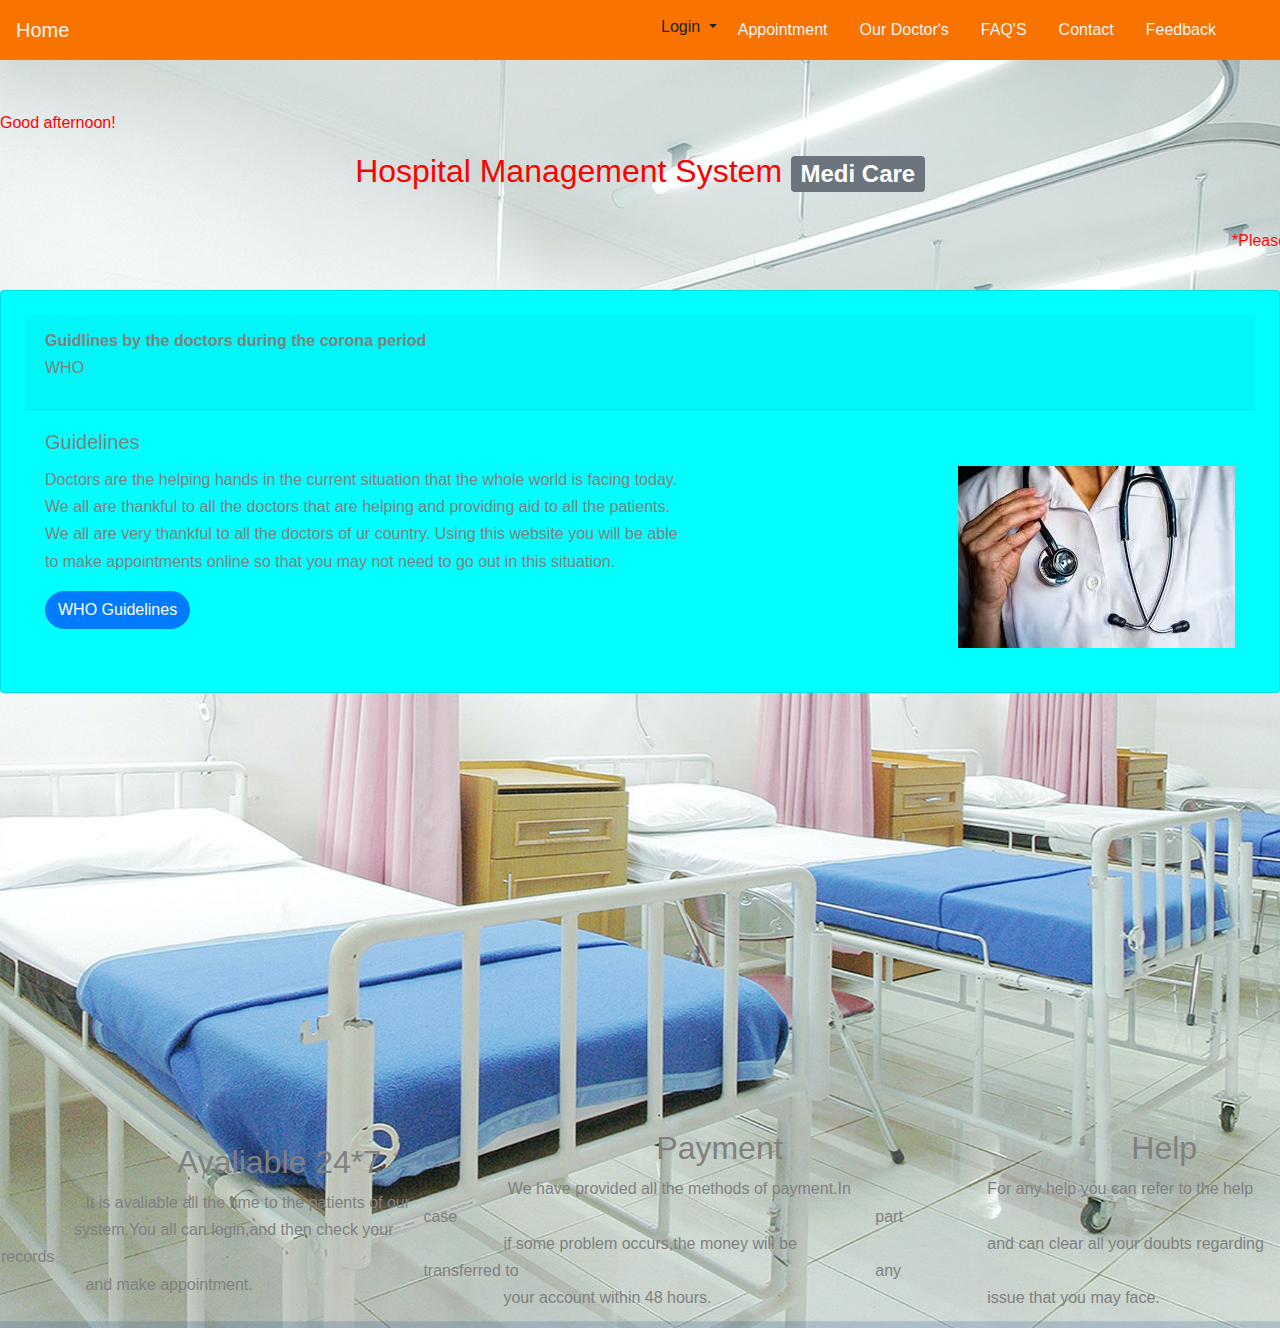
==== commit 48e13102: "dropdown" ====
--- a/index.html
+++ b/index.html
@@ -87,51 +87,62 @@
         }
     </style>
     <br /><br /><br /><br />
-                      <nav class="navbar navbar-expand-lg fixed-top ">
-                          <a class="navbar-brand" href="index.html">Home</a>
-                          <button class="navbar-toggler" type="button" data-toggle="collapse" data-target="#navbarSupportedContent" aria-controls="navbarSupportedContent" aria-expanded="false" aria-label="Toggle navigation">
-                              <span class="navbar-toggler-icon"></span>
-                          </button>
-                          <div class="collapse navbar-collapse " id="navbarSupportedContent">
-                              <ul class="navbar-nav mr-4">
-                                  <li class="nav-item dropdown">
-                                      <a class="nav-link dropdown-toggle" href="#" id="navbardrop" data-toggle="dropdown">Login</a>
-                                      <div class="dropdown-menu">
-                                          <a class="nav-link dropdown-toggle" href="5.html" id="navbardrop1" data-toggle="dropdown">Patient</a>
-                                          <div class="dropdown-menu">
-                                              <a class="dropdown-item" href="6.html">New Patient</a>
-                                              <a class="dropdown-item" href="7.html">Existing Patient</a>
-                                          </div>
-                                          <a class="nav-link dropdown-toggle" href="8.html" id="navbardrop2" data-toggle="dropdown">Doctor</a>
-                                          <div class="dropdown-menu">
-                                              <a class="dropdown-item" href="9.html">New Patient</a>
-                                              <a class="dropdown-item" href="10.html">Existing Patient</a>
-                                          </div>
-                                          <a class="nav-link dropdown-toggle" href="#" id="navbardrop2" data-toggle="dropdown">Pharmicist</a>
-                                          <div class="dropdown-menu">
-                                              <a class="dropdown-item" href="#">New Pharmicist</a>
-                                              <a class="dropdown-item" href="#">Existing Pharmicist</a>
-                                          </div>
-                                      </div>
-                                  </li>
-                                  <li class="nav-item">
-                                      <a class="nav-link " data-value="portfolio" href="#">Appointment</a>
-                                  </li>
-                                  <li class="nav-item">
-                                      <a class="nav-link " data-value="blog" href="#">Our Doctor's</a>
-                                  </li>
-                                  <li class="nav-item">
-                                      <a class="nav-link " data-value="team" href="2.html">FAQ'S</a>
-                                  </li>
-                                  <li class="nav-item">
-                                      <a class="nav-link " data-value="contact" href="#">Contact</a>
-                                  </li>
-                                  <li class="nav-item">
-                                      <a class="nav-link " data-value="contact" href="4.html">Feedback</a>
-                                  </li>
-                              </ul>
-                          </div>
-                      </nav>
+    <nav class="navbar navbar-expand-lg fixed-top ">
+        <a class="navbar-brand" href="index.html">Home</a>
+        <button class="navbar-toggler" type="button" data-toggle="collapse" data-target="#navbarSupportedContent" aria-controls="navbarSupportedContent" aria-expanded="false" aria-label="Toggle navigation">
+            <span class="navbar-toggler-icon"></span>
+        </button>
+        <div class="collapse navbar-collapse " id="navbarSupportedContent">
+            <ul class="navbar-nav mr-4">
+                <li class="nav-item dropdown">
+                    <div class="dropdown">
+                        <button class="btn btn-default dropdown-toggle" type="button" data-toggle="dropdown">
+                            Login
+                            <span class="caret"></span>
+                        </button>
+                        <ul class="dropdown-menu">
+                            <li class="dropdown-submenu">
+                                <a class="test" tabindex="-1" href="#">Patient Login <span class="caret"></span></a>
+                                <ul class="dropdown-menu">
+                                    <li><a tabindex="-1" href="6.html">New Patient</a></li>
+                                    <li><a tabindex="-1" href="7.html">Existing Patient</a></li>
+                                </ul>
+                            </li>
+                            <li class="dropdown-submenu">
+                                <a class="test" tabindex="-1" href="#">Doctor Login <span class="caret"></span></a>
+                                <ul class="dropdown-menu">
+                                    <li><a tabindex="-1" href="9.html">New Doctor</a></li>
+                                    <li><a tabindex="-1" href="10.html">Existing Doctor</a></li>
+                                </ul>
+                            </li>
+                            <li class="dropdown-submenu">
+                                <a class="test" tabindex="-1" href="#">Pharmcist Login <span class="caret"></span></a>
+                                <ul class="dropdown-menu">
+                                    <li><a tabindex="-1" href="#">New Pharmicist</a></li>
+                                    <li><a tabindex="-1" href="#">Existing Pharmicist</a></li>
+                                </ul>
+                            </li>
+                        </ul>
+                    </div>
+                </li>
+                <li class="nav-item">
+                    <a class="nav-link " data-value="portfolio" href="#">Appointment</a>
+                </li>
+                <li class="nav-item">
+                    <a class="nav-link " data-value="blog" href="#">Our Doctor's</a>
+                </li>
+                <li class="nav-item">
+                    <a class="nav-link " data-value="team" href="2.html">FAQ'S</a>
+                </li>
+                <li class="nav-item">
+                    <a class="nav-link " data-value="contact" href="#">Contact</a>
+                </li>
+                <li class="nav-item">
+                    <a class="nav-link " data-value="contact" href="4.html">Feedback</a>
+                </li>
+            </ul>
+        </div>
+    </nav>
     <p id="col-1" style="color:red"></p>
     <p id="clock" style="color:red"></p>
     <script>
@@ -160,6 +171,16 @@
             var d = new Date();
             document.getElementById("clock").innerHTML = d.toLocaleTimeString();
         }
+    </script>
+
+    <script>
+        $(document).ready(function () {
+            $('.dropdown-submenu a.test').on("click", function (e) {
+                $(this).next('ul').toggle();
+                e.stopPropagation();
+                e.preventDefault();
+            });
+        });
     </script>
     <h1>
         Hospital Management System <span class="badge badge-secondary">Medi Care</span>
